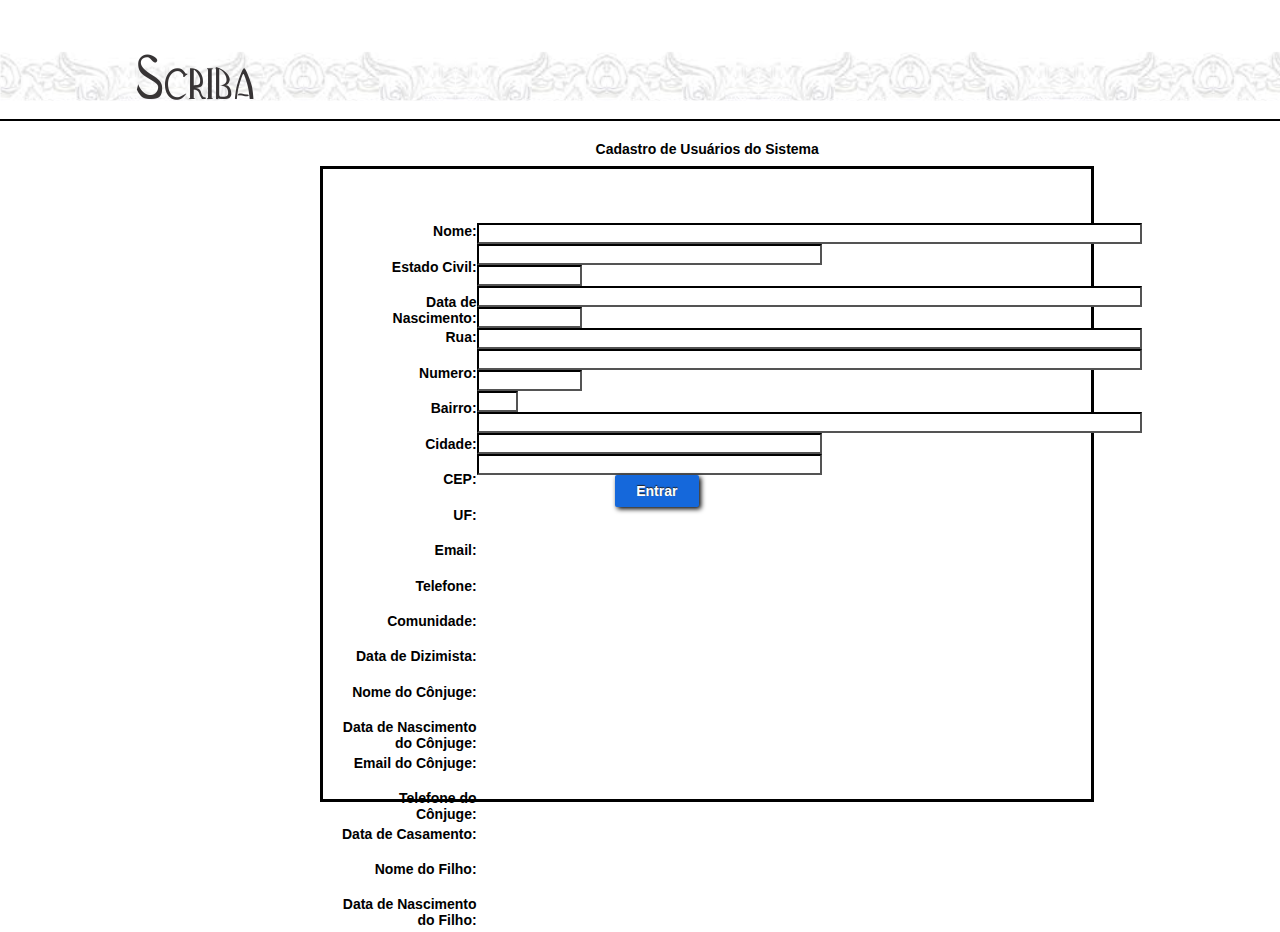
==== web/secretario_cadastro_dizimista.html @ 475ad5ef "páginas: 	secretario 	cadastro de usuários" ====
<!DOCTYPE html>
<!--
To change this license header, choose License Headers in Project Properties.
To change this template file, choose Tools | Templates
and open the template in the editor.
-->
<html>
    <head>
        <title>TODO supply a title</title>
        <meta charset="UTF-8">
        <meta name="viewport" content="width=device-width">
        <link rel="stylesheet" type="text/css" href="estilo_secretario_cadastro_dizimista_html.css">
    </head>
    <body>
        <div id="container">
            <div id="conteudo_container">
                <div id="barra_topo">
                    <img src="scriba_barra_logo.png">
                </div>
                <div id="titulo_pagina">
                    Cadastro de Usuários do Sistema
                </div>
                <div id="bloco_form_cadastro_usuario">
                    <div id="conteudo_bloco_form_cadastro_usuario">
                        <div id="form_esq">
                            
                            <div id="linha">
                            Nome:
                            </div>
                            <div id="linha">
                            Estado Civil:
                            </div>
                            <div id="linha">
                            Data de Nascimento:
                            </div>
                            <div id="linha">
                            Rua:
                            </div>
                            <div id="linha">
                            Numero:
                            </div>
                            <div id="linha">
                            Bairro:
                            </div>
                            <div id="linha">
                            Cidade:
                            </div>
                            <div id="linha">
                            CEP:
                            </div>
                            <div id="linha">
                            UF:
                            </div>
                            <div id="linha">
                            Email:
                            </div>
                            <div id="linha">
                            Telefone:
                            </div>
                            <div id="linha">
                            Comunidade:
                            </div>
                            <div id="linha">
                            Data de Dizimista:
                            </div>
                            <div id="linha">
                            Nome do Cônjuge:
                            </div>
                            <div id="linha">
                            Data de Nascimento do Cônjuge:
                            </div>
                            <div id="linha">
                            Email do Cônjuge:
                            </div>
                            <div id="linha">
                            Telefone do Cônjuge:
                            </div>
                            <div id="linha">
                            Data de Casamento:
                            </div>
                            <div id="linha">
                            Nome do Filho:
                            </div>
                            <div id="linha">
                            Data de Nascimento do Filho:
                            </div>
                        </div>
                        <div id="form_dir">
                            <form name="formulario_cadastro_usuario" action="Acesso" method="post">
                                <input class="inputtext" type="text" name="nome" size="80"></br>
                                <input class="inputtext" type="text" name="estado_civil" size="40"></br>
                                <input class="inputtext" type="text" name="data_nascimento" size="10"></br>
                                <input class="inputtext" type="text" name="rua" size="80"></br>
                                <input class="inputtext" type="text" name="numero" size="10"></br>
                                <input class="inputtext" type="text" name="bairro" size="80"></br>
                                <input class="inputtext" type="text" name="cidade" size="80"></br>
                                <input class="inputtext" type="text" name="cep" size="10"></br>
                                <input class="inputtext" type="text" name="uf" size="2"></br>
                                <input class="inputtext" type="text" name="email" size="80"></br>
                                <input class="inputtext" type="text" name="telefone" size="40"></br>
                                <input class="inputtext" type="text" name="comunidade" size="40"></br>
                                <input type="hidden" name="acao" value="cadastrar_dizimista">
                                <button class="i2Style">Entrar</button>
                            </form>
                            </div>
                        
                            
<!--                            
                            -->




<!--                            <table>
                                <tr>
                                    <td>
                                        Login
                                    </td>
                                    <td>
                                        <p><input class="inputtext" type="text" name="login" size="40"></p>
                                    </td>
                                </tr>
                                <tr>
                                    <td>
                                        Senha
                                    </td>
                                    <td>
                                        <p><input class="inputtext" type="password" name="senha" size="40"></p>
                                    </td>
                                </tr>
                                <tr>
                                    <td>
                                        Nome
                                    </td>
                                    <td>
                                        <p><input class="inputtext" type="text" name="nome" size="80"></p> 
                                    </td>
                                </tr>
                                <tr>
                                    <td>
                                        Estado Civil
                                    </td>
                                    <td>
                                        <p><input class="inputtext" type="text" name="estado_civil" size="40"></p>
                                    </td>
                                </tr>
                                <tr>
                                    <td>
                                        Data de Nascimento
                                    </td>
                                    <td>
                                        <p><input class="inputtext" type="text" name="data_nascimento" size="10"></p>
                                    </td>
                                </tr>
                                <tr>
                                    <td>
                                        Rua
                                    </td>
                                    <td>
                                        <p><input class="inputtext" type="text" name="rua" size="80"></p>
                                    </td>
                                </tr>
                                <tr>
                                    <td>
                                        Numero
                                    </td>
                                    <td>
                                        <p><input class="inputtext" type="text" name="numero" size="10"></p>
                                    </td>
                                </tr>
                                <tr>
                                    <td>
                                        Bairro
                                    </td>
                                    <td>
                                        <p><input class="inputtext" type="text" name="bairro" size="80"></p>
                                    </td>
                                </tr>
                                <tr>
                                    <td>
                                        Cidade
                                    </td>
                                    <td>
                                        <p><input class="inputtext" type="text" name="cidade" size="80"></p>
                                    </td>
                                </tr>
                                <tr>
                                    <td>
                                        CEP
                                    </td>
                                    <td>
                                        <p><input class="inputtext" type="text" name="cep" size="10"></p>
                                    </td>
                                </tr>
                                <tr>
                                    <td>
                                        UF
                                    </td>
                                    <td>
                                        <p><input class="inputtext" type="text" name="uf" size="2"></p>
                                    </td>
                                </tr>
                                <tr>
                                    <td>
                                        Email
                                    </td>
                                    <td>
                                        <p><input class="inputtext" type="text" name="email" size="80"></p>
                                    </td>
                                </tr>
                                <tr>
                                    <td>
                                        Telefone
                                    </td>
                                    <td>
                                        <p><input class="inputtext" type="text" name="telefone" size="40"></p>
                                    </td>
                                </tr>
                                <tr>
                                    <td>
                                        Comunidade
                                    </td>
                                    <td>
                                        <p><input class="inputtext" type="text" name="comunidade" size="40"></p>
                                    </td>
                                </tr>
                            </table>-->
<!--                            Login: 
                            <input class="inputtext" type="text" name="login" size="80">
                            Senha: 
                            <input class="inputtext" type="password" name="senha" size="80">
                            Nome
                            <input class="inputtext" type="text" name="nome" size="80">
                            Estado Civil
                            <input class="inputtext" type="text" name="estado_civil" size="80">
                            Data de Nascimento
                            <input class="inputtext" type="text" name="data_nascimento" size="80">
                            Rua
                            <input class="inputtext" type="text" name="rua" size="80">
                            Numero
                            <input class="inputtext" type="text" name="numero" size="80">
                            Bairro
                            <input class="inputtext" type="text" name="bairro" size="80">
                            Cidade
                            <input class="inputtext" type="text" name="cidade" size="80">
                            CEP
                            <input class="inputtext" type="text" name="cep" size="80">
                            UF
                            <input class="inputtext" type="text" name="uf" size="80">
                            Email
                            <input class="inputtext" type="text" name="email" size="80">
                            Telefone
                            <input class="inputtext" type="text" name="telefone" size="80">
                            Comunidade
                            <input class="inputtext" type="text" name="comunidade" size="80">-->
                            
                    </div>
                </div>
            </div>
        </div>
    </body>
</html>
</html>
---- web/estilo_secretario_cadastro_dizimista_html.css ----
/*
To change this license header, choose License Headers in Project Properties.
To change this template file, choose Tools | Templates
and open the template in the editor.
*/
/* 
    Created on : 07/11/2013, 14:54:51
    Author     : viviano
*/

body{
    margin:0px;
    padding:0px;
}

#container{
    width: 100%;
    height: 100%;
    background-color: transparent;
}

#conteudo_container{
    width: 100%;
    height: 100%;
    background-color: transparent;
    position: absolute;
}

#barra_topo{
    width: 100%;
    height: 7.5%;
    margin-top: 4%;
    background-color: transparent;
    position: absolute;
    border-bottom-style: solid;
    border-bottom-width: 2px;
    border-bottom-color: black;
}

#logo{
    width: 18%;
    height: 9%;
    background-color: white;
    border: 1px;
    border-color: black;
    margin-top: 3%;
    margin-left: 10%;
    position: absolute;
}

#conteudo_logo{
    width: 100%;
    height: 100%;
    margin-left: 10%;
    position: absolute;
}

#bloco_form_cadastro_usuario{
    width: 60%;
    height: 70%;
    margin-top: 13%;
    margin-left: 25%;
    position: absolute;
    background-color: transparent;
    border-style: solid;
    border-width: medium;
}

#conteudo_bloco_form_cadastro_usuario{
    width: 90%;
    height: 90%;
    position: absolute;
    font:bold 14px Tahoma, Geneva, sans-serif;
    font-style:normal;
    margin-top: 7%;
    margin-left: 2%;
}


#form_esq{
    width: 20%;
    height: 100%;
    background-color: transparent;
    position: absolute;
    text-align: right;
}

#form_dir{
    width: 80%;
    height: 100%;
    margin-left: 20%;
    background-color: transparent;
    position: absolute;
}

#linha{
    width: 100%;
    height: 6.25%;
    background-color: transparent;
}

#titulo_pagina{
    font:bold 14px Tahoma, Geneva, sans-serif;
    text-align: center;
    width: 60.5%;
    height: 4%;
    margin-top: 11%;
    background-color: transparent;
    position: absolute;
    margin-left: 25%;
}
.i2Style{
font:bold 14px Tahoma, Geneva, sans-serif;
font-style:normal;
color:#ffffff;
background:#1568db;
border:0px solid #ffffff;
text-shadow:0px -1px 1px #222222;
box-shadow:2px 2px 5px #000000;
-moz-box-shadow:2px 2px 5px #000000;
-webkit-box-shadow:2px 2px 5px #000000;
border-radius:2px 2px 2px 2px;
-moz-border-radius:2px 2px 2px 2px;
-webkit-border-radius:2px 2px 2px 2px;
width:84px;
padding:8px 11px;
cursor:pointer;
margin:0 auto;
margin-left: 25%;
}
.i2Style:active{
cursor:pointer;
position:relative;
top:2px;
}

.inputtext{
    border-style:inset;
    border-width:2px;
    border-color:black;
}
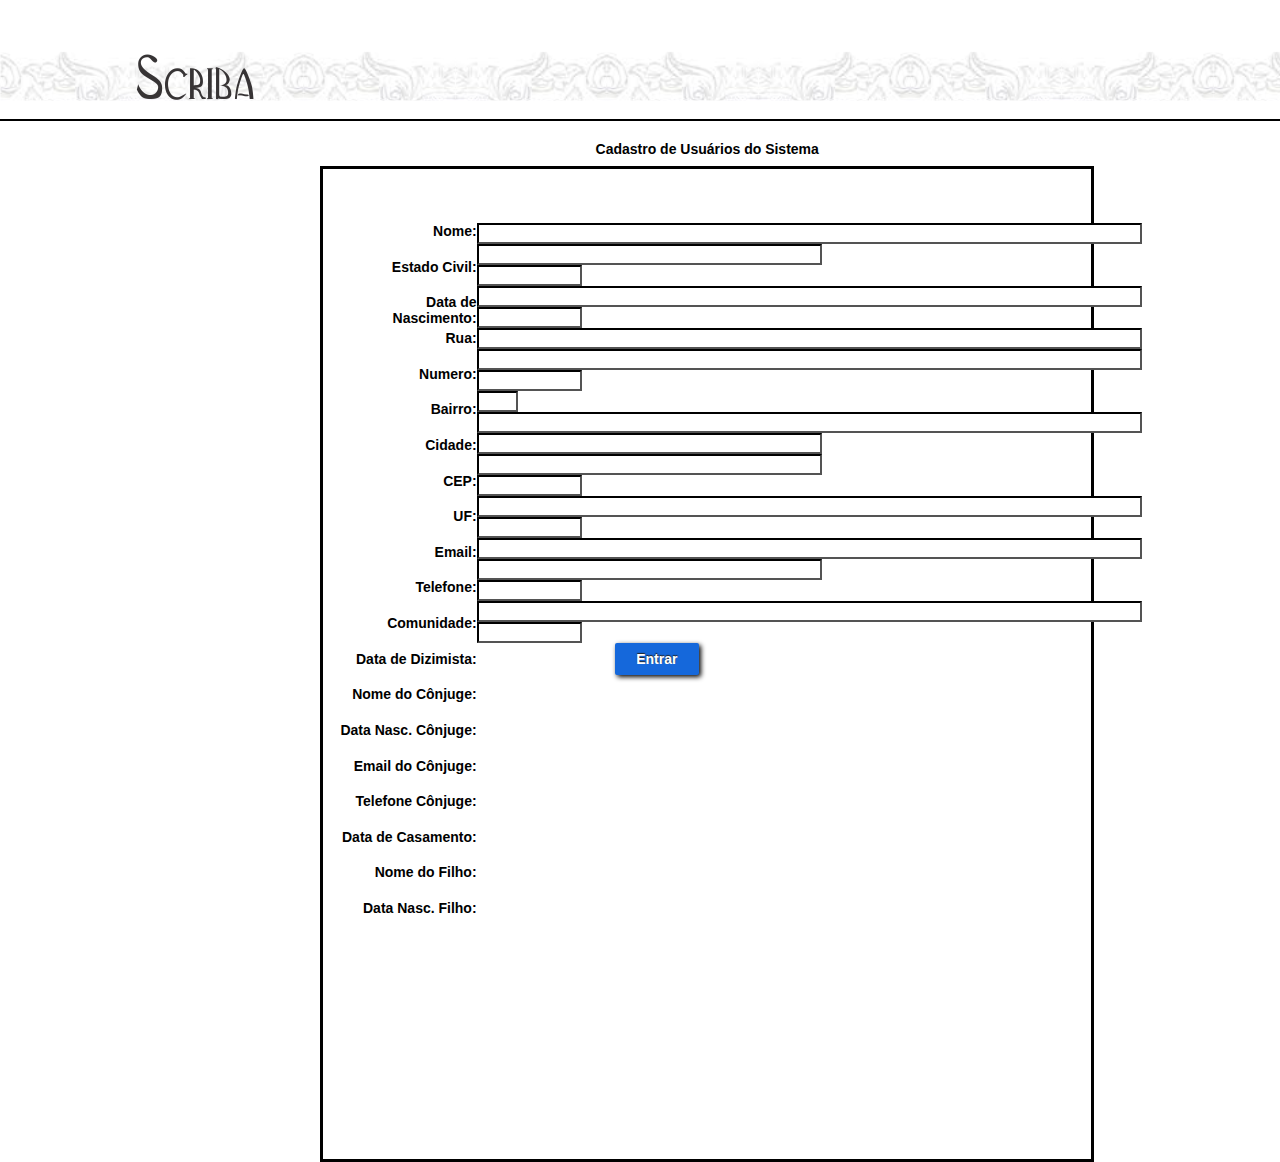
==== commit 6d8e9b2f: "páginas: 	funcoes de secretario - nivel 1" ====
--- a/web/secretario_cadastro_dizimista.html
+++ b/web/secretario_cadastro_dizimista.html
@@ -67,13 +67,13 @@
                             Nome do Cônjuge:
                             </div>
                             <div id="linha">
-                            Data de Nascimento do Cônjuge:
+                            Data Nasc. Cônjuge:
                             </div>
                             <div id="linha">
                             Email do Cônjuge:
                             </div>
                             <div id="linha">
-                            Telefone do Cônjuge:
+                            Telefone Cônjuge:
                             </div>
                             <div id="linha">
                             Data de Casamento:
@@ -82,7 +82,7 @@
                             Nome do Filho:
                             </div>
                             <div id="linha">
-                            Data de Nascimento do Filho:
+                            Data Nasc. Filho:
                             </div>
                         </div>
                         <div id="form_dir">
@@ -99,6 +99,15 @@
                                 <input class="inputtext" type="text" name="email" size="80"></br>
                                 <input class="inputtext" type="text" name="telefone" size="40"></br>
                                 <input class="inputtext" type="text" name="comunidade" size="40"></br>
+                                <input class="inputtext" type="text" name="data_de_dizimista" size="10"></br>
+                                <input class="inputtext" type="text" name="nome_conjuge" size="80"></br>
+                                <input class="inputtext" type="text" name="data_nascimento_conjuge" size="10"></br>
+                                <input class="inputtext" type="text" name="email_cojuge" size="80"></br>
+                                <input class="inputtext" type="text" name="telefone_conjuge" size="40"></br>
+                                <input class="inputtext" type="text" name="data_casamento" size="10"></br>
+                                <input class="inputtext" type="text" name="nome_filho" size="80"></br>
+                                <input class="inputtext" type="text" name="data_nascimento_filho" size="10"></br>
+                                
                                 <input type="hidden" name="acao" value="cadastrar_dizimista">
                                 <button class="i2Style">Entrar</button>
                             </form>
--- a/web/estilo_secretario_cadastro_dizimista_html.css
+++ b/web/estilo_secretario_cadastro_dizimista_html.css
@@ -57,7 +57,7 @@
 
 #bloco_form_cadastro_usuario{
     width: 60%;
-    height: 70%;
+    height: 110%;
     margin-top: 13%;
     margin-left: 25%;
     position: absolute;
@@ -95,7 +95,7 @@
 
 #linha{
     width: 100%;
-    height: 6.25%;
+    height: 4%;
     background-color: transparent;
 }
 
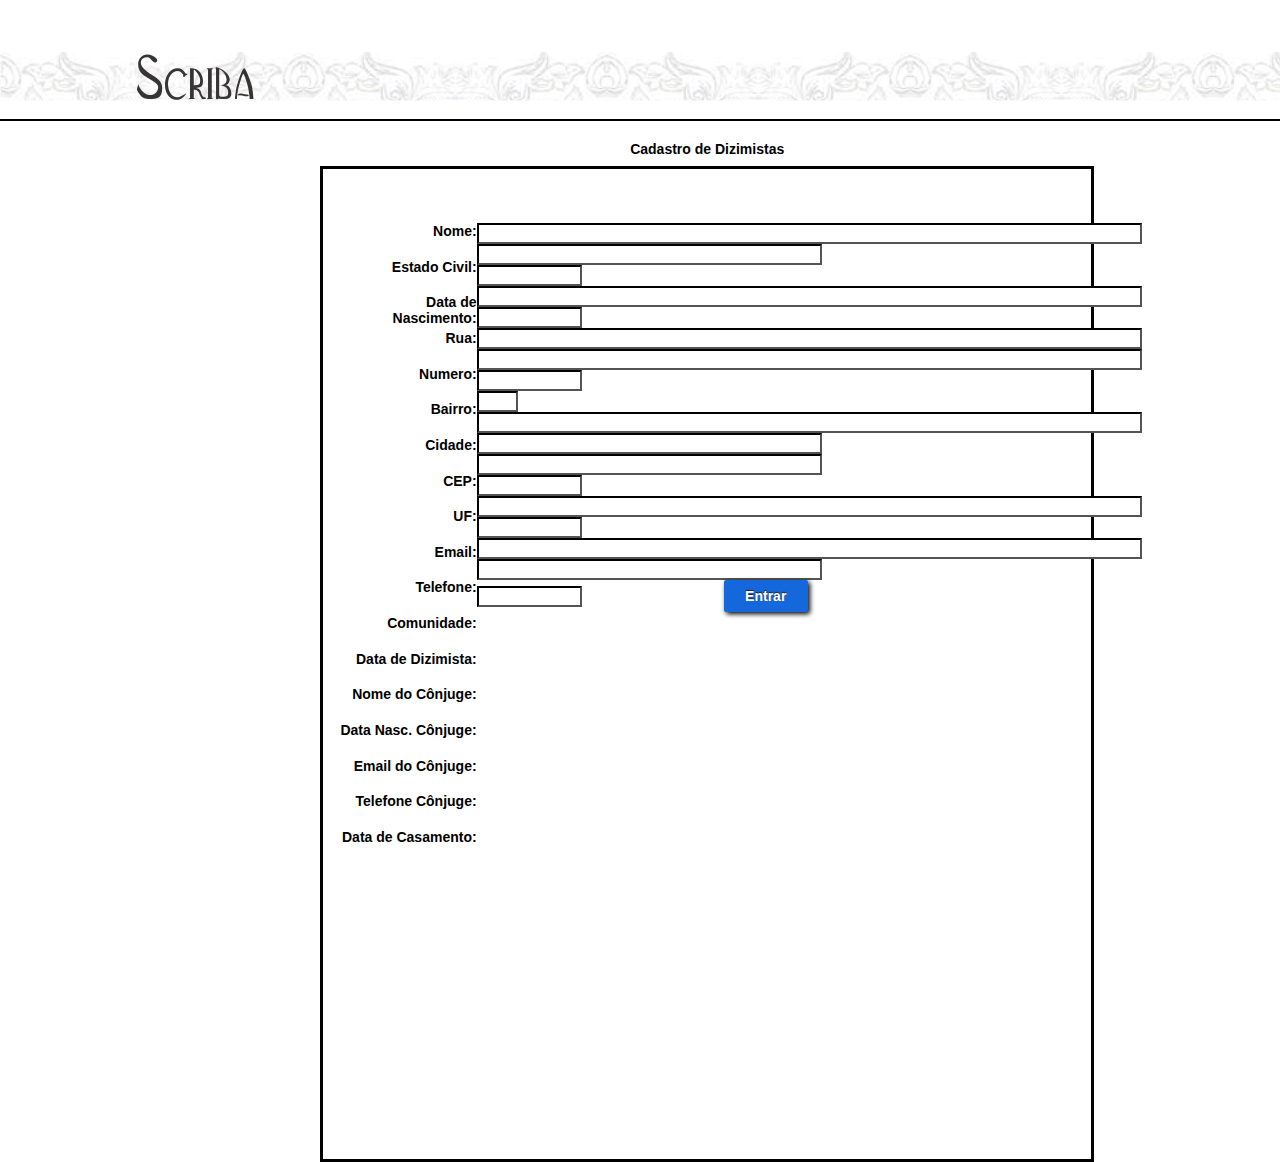
==== commit dd59fc15: "páginas: 	funcoes de secretario - nivel 1" ====
--- a/web/secretario_cadastro_dizimista.html
+++ b/web/secretario_cadastro_dizimista.html
@@ -6,7 +6,7 @@
 -->
 <html>
     <head>
-        <title>TODO supply a title</title>
+        <title>:.SCRIBA.:</title>
         <meta charset="UTF-8">
         <meta name="viewport" content="width=device-width">
         <link rel="stylesheet" type="text/css" href="estilo_secretario_cadastro_dizimista_html.css">
@@ -18,7 +18,7 @@
                     <img src="scriba_barra_logo.png">
                 </div>
                 <div id="titulo_pagina">
-                    Cadastro de Usuários do Sistema
+                    Cadastro de Dizimistas
                 </div>
                 <div id="bloco_form_cadastro_usuario">
                     <div id="conteudo_bloco_form_cadastro_usuario">
@@ -78,12 +78,6 @@
                             <div id="linha">
                             Data de Casamento:
                             </div>
-                            <div id="linha">
-                            Nome do Filho:
-                            </div>
-                            <div id="linha">
-                            Data Nasc. Filho:
-                            </div>
                         </div>
                         <div id="form_dir">
                             <form name="formulario_cadastro_usuario" action="Acesso" method="post">
@@ -104,169 +98,14 @@
                                 <input class="inputtext" type="text" name="data_nascimento_conjuge" size="10"></br>
                                 <input class="inputtext" type="text" name="email_cojuge" size="80"></br>
                                 <input class="inputtext" type="text" name="telefone_conjuge" size="40"></br>
-                                <input class="inputtext" type="text" name="data_casamento" size="10"></br>
-                                <input class="inputtext" type="text" name="nome_filho" size="80"></br>
-                                <input class="inputtext" type="text" name="data_nascimento_filho" size="10"></br>
-                                
+                                <input class="inputtext" type="text" name="data_casamento" size="10">
                                 <input type="hidden" name="acao" value="cadastrar_dizimista">
                                 <button class="i2Style">Entrar</button>
                             </form>
-                            </div>
-                        
-                            
-<!--                            
-                            -->
-
-
-
-
-<!--                            <table>
-                                <tr>
-                                    <td>
-                                        Login
-                                    </td>
-                                    <td>
-                                        <p><input class="inputtext" type="text" name="login" size="40"></p>
-                                    </td>
-                                </tr>
-                                <tr>
-                                    <td>
-                                        Senha
-                                    </td>
-                                    <td>
-                                        <p><input class="inputtext" type="password" name="senha" size="40"></p>
-                                    </td>
-                                </tr>
-                                <tr>
-                                    <td>
-                                        Nome
-                                    </td>
-                                    <td>
-                                        <p><input class="inputtext" type="text" name="nome" size="80"></p> 
-                                    </td>
-                                </tr>
-                                <tr>
-                                    <td>
-                                        Estado Civil
-                                    </td>
-                                    <td>
-                                        <p><input class="inputtext" type="text" name="estado_civil" size="40"></p>
-                                    </td>
-                                </tr>
-                                <tr>
-                                    <td>
-                                        Data de Nascimento
-                                    </td>
-                                    <td>
-                                        <p><input class="inputtext" type="text" name="data_nascimento" size="10"></p>
-                                    </td>
-                                </tr>
-                                <tr>
-                                    <td>
-                                        Rua
-                                    </td>
-                                    <td>
-                                        <p><input class="inputtext" type="text" name="rua" size="80"></p>
-                                    </td>
-                                </tr>
-                                <tr>
-                                    <td>
-                                        Numero
-                                    </td>
-                                    <td>
-                                        <p><input class="inputtext" type="text" name="numero" size="10"></p>
-                                    </td>
-                                </tr>
-                                <tr>
-                                    <td>
-                                        Bairro
-                                    </td>
-                                    <td>
-                                        <p><input class="inputtext" type="text" name="bairro" size="80"></p>
-                                    </td>
-                                </tr>
-                                <tr>
-                                    <td>
-                                        Cidade
-                                    </td>
-                                    <td>
-                                        <p><input class="inputtext" type="text" name="cidade" size="80"></p>
-                                    </td>
-                                </tr>
-                                <tr>
-                                    <td>
-                                        CEP
-                                    </td>
-                                    <td>
-                                        <p><input class="inputtext" type="text" name="cep" size="10"></p>
-                                    </td>
-                                </tr>
-                                <tr>
-                                    <td>
-                                        UF
-                                    </td>
-                                    <td>
-                                        <p><input class="inputtext" type="text" name="uf" size="2"></p>
-                                    </td>
-                                </tr>
-                                <tr>
-                                    <td>
-                                        Email
-                                    </td>
-                                    <td>
-                                        <p><input class="inputtext" type="text" name="email" size="80"></p>
-                                    </td>
-                                </tr>
-                                <tr>
-                                    <td>
-                                        Telefone
-                                    </td>
-                                    <td>
-                                        <p><input class="inputtext" type="text" name="telefone" size="40"></p>
-                                    </td>
-                                </tr>
-                                <tr>
-                                    <td>
-                                        Comunidade
-                                    </td>
-                                    <td>
-                                        <p><input class="inputtext" type="text" name="comunidade" size="40"></p>
-                                    </td>
-                                </tr>
-                            </table>-->
-<!--                            Login: 
-                            <input class="inputtext" type="text" name="login" size="80">
-                            Senha: 
-                            <input class="inputtext" type="password" name="senha" size="80">
-                            Nome
-                            <input class="inputtext" type="text" name="nome" size="80">
-                            Estado Civil
-                            <input class="inputtext" type="text" name="estado_civil" size="80">
-                            Data de Nascimento
-                            <input class="inputtext" type="text" name="data_nascimento" size="80">
-                            Rua
-                            <input class="inputtext" type="text" name="rua" size="80">
-                            Numero
-                            <input class="inputtext" type="text" name="numero" size="80">
-                            Bairro
-                            <input class="inputtext" type="text" name="bairro" size="80">
-                            Cidade
-                            <input class="inputtext" type="text" name="cidade" size="80">
-                            CEP
-                            <input class="inputtext" type="text" name="cep" size="80">
-                            UF
-                            <input class="inputtext" type="text" name="uf" size="80">
-                            Email
-                            <input class="inputtext" type="text" name="email" size="80">
-                            Telefone
-                            <input class="inputtext" type="text" name="telefone" size="80">
-                            Comunidade
-                            <input class="inputtext" type="text" name="comunidade" size="80">-->
-                            
+                        </div>
                     </div>
                 </div>
             </div>
         </div>
     </body>
 </html>
-</html>
